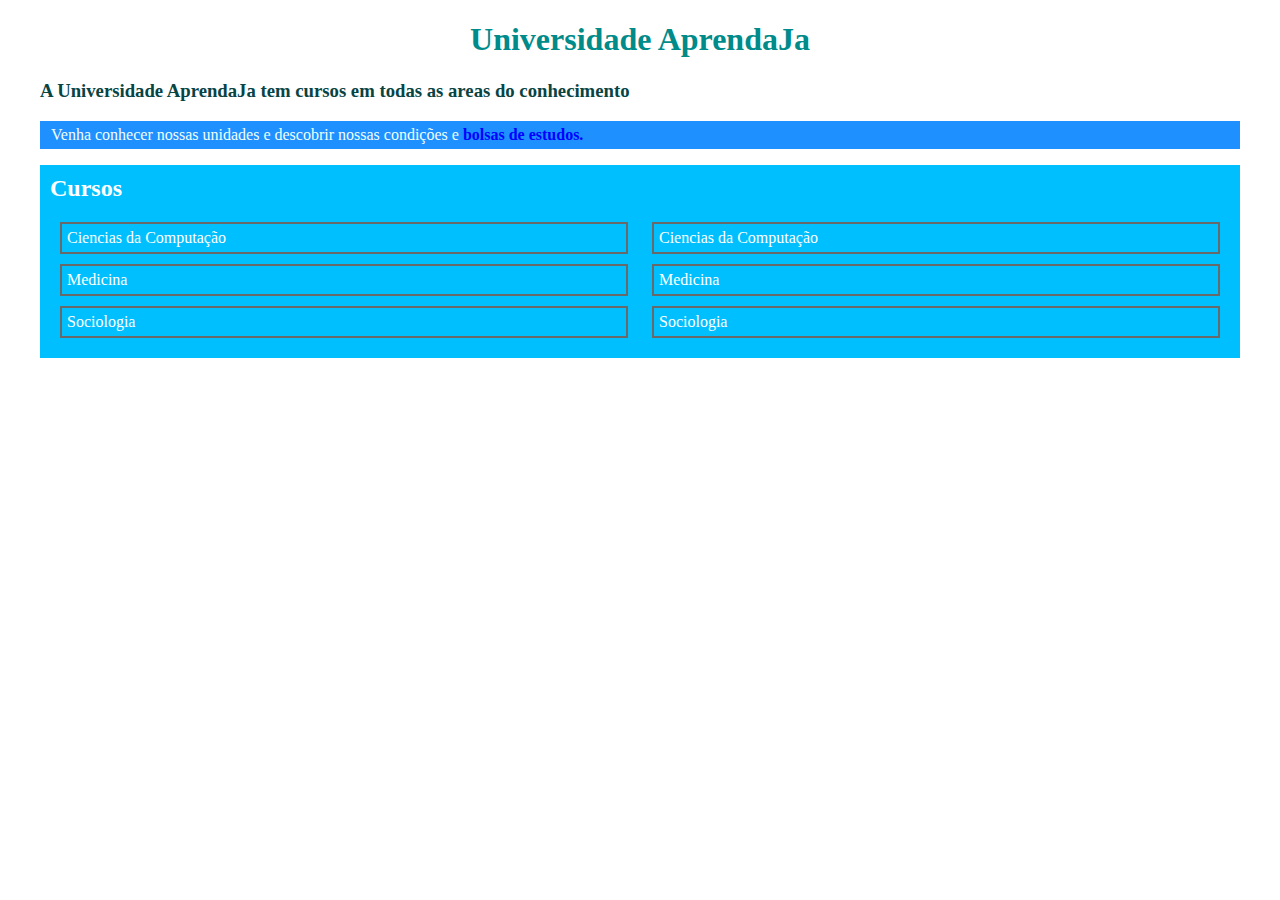
==== index.html @ 7394e4b4 "Initial commit" ====
<!DOCTYPE html>
<html lang="pt">
<head>
    <meta charset="UTF-8">
    <meta name="viewport" content="width=device-width, initial-scale=1.0">
    <title>Universidade AprendaJa</title>

    <link rel="stylesheet" href="css/styles.css">

</head>
<body>
    <h1 id="titulo">Universidade AprendaJa</h1>

    <h3>A Universidade AprendaJa tem cursos em todas as areas do conhecimento</h3>
    <p class="promocao" id="negativo">Venha conhecer nossas unidades e descobrir nossas condições e <strong>bolsas de estudos.</strong></p>

    <section class="grade">
        <h2 id="tituloDeGrade">Cursos</h2>
        <div class="lista">        
            <p class="caixa">Ciencias da Computação</p>
            <p class="caixa">Medicina</p>
            <p class="caixa">Sociologia</p>
        </div>        
        <div class="lista">        
            <p class="caixa">Ciencias da Computação</p>
            <p class="caixa">Medicina</p>
            <p class="caixa">Sociologia</p>
        </div>

    </section>

</body>
</html>
---- css/styles.css ----
body{
    align-items: center;
    width: 1200px;
    margin: auto;
}


h1{
    color: darkcyan;
}

h3{
    color: rgb(8, 68, 68)
}

strong{
    color: blue;    
}


.promocao{
    padding: 2px 8px;
    color: indigo;
    background:dodgerblue;
    border: dodgerblue solid;
}
.grade{
    
    padding: 10px 10px 10px 10px;
    color: white;
    background: deepskyblue;
}
.caixa{
    padding: 5px;
    margin: 10px 0px 0px 0px;
    border: dimgray solid 2px;
    
}
.lista{
    display: inline-block;
    padding: 0px;
    margin: 10px;
    width: 568px;
}

#titulo{
    text-align: center;
}
#negativo{
    color: azure;
}
#tituloDeGrade{
    margin: 0px;
}
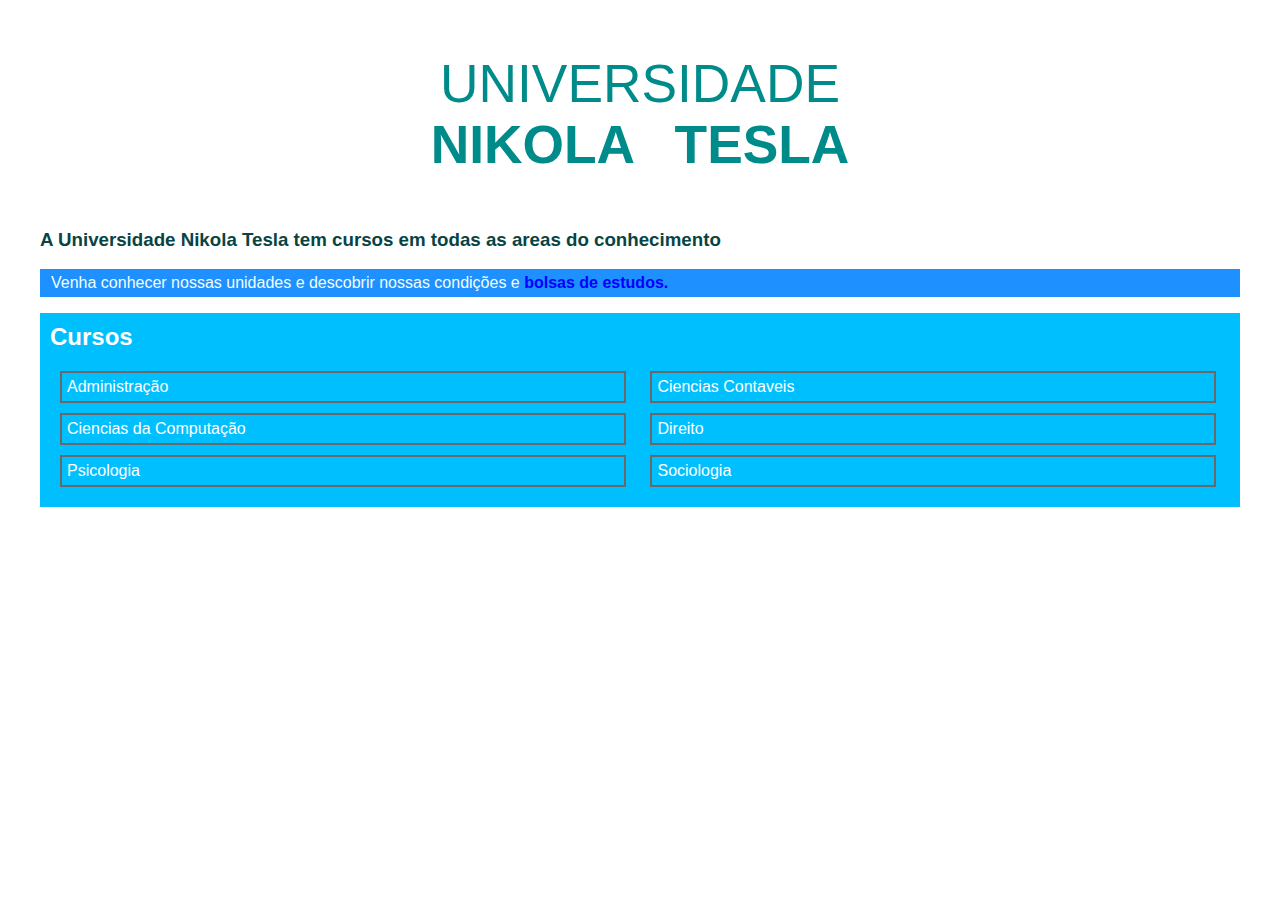
==== commit 7b5144e6: "Nova fonte e ajustes ao tamanho do titulo" ====
--- a/index.html
+++ b/index.html
@@ -1,33 +1,39 @@
+
 <!DOCTYPE html>
 <html lang="pt">
+
 <head>
     <meta charset="UTF-8">
     <meta name="viewport" content="width=device-width, initial-scale=1.0">
-    <title>Universidade AprendaJa</title>
+    <title>Universidade Nikola Tesla</title>
 
     <link rel="stylesheet" href="css/styles.css">
 
 </head>
+
 <body>
-    <h1 id="titulo">Universidade AprendaJa</h1>
+    <header>
+        <p class="titulo" id="tituloprincipal">Universidade <br><b>Nikola Tesla</b></p>
+    </header>
 
-    <h3>A Universidade AprendaJa tem cursos em todas as areas do conhecimento</h3>
+    <h3>A Universidade Nikola Tesla tem cursos em todas as areas do conhecimento</h3>
     <p class="promocao" id="negativo">Venha conhecer nossas unidades e descobrir nossas condições e <strong>bolsas de estudos.</strong></p>
 
     <section class="grade">
         <h2 id="tituloDeGrade">Cursos</h2>
         <div class="lista">        
+            <p class="caixa">Administração</p>
             <p class="caixa">Ciencias da Computação</p>
-            <p class="caixa">Medicina</p>
-            <p class="caixa">Sociologia</p>
+            <p class="caixa">Psicologia</p>
         </div>        
         <div class="lista">        
-            <p class="caixa">Ciencias da Computação</p>
-            <p class="caixa">Medicina</p>
+            <p class="caixa">Ciencias Contaveis</p>
+            <p class="caixa">Direito</p>
             <p class="caixa">Sociologia</p>
         </div>
 
     </section>
 
 </body>
-</html>+
+</html>
--- a/css/styles.css
+++ b/css/styles.css
@@ -1,13 +1,14 @@
 body{
+    font-family: 'Gill Sans', 'Gill Sans MT', Calibri, 'Trebuchet MS', sans-serif;
     align-items: center;
     width: 1200px;
     margin: auto;
 }
 
 
-h1{
-    color: darkcyan;
-}
+/* h1{
+    
+} */
 
 h3{
     color: rgb(8, 68, 68)
@@ -17,6 +18,10 @@
     color: blue;    
 }
 
+
+.titulo{
+    color: darkcyan;
+}
 
 .promocao{
     padding: 2px 8px;
@@ -40,11 +45,14 @@
     display: inline-block;
     padding: 0px;
     margin: 10px;
-    width: 568px;
+    width: 566px;
 }
 
-#titulo{
+#tituloprincipal{
     text-align: center;
+    text-transform: uppercase;
+    word-spacing: 0.5em;
+    font-size: 40pt;
 }
 #negativo{
     color: azure;
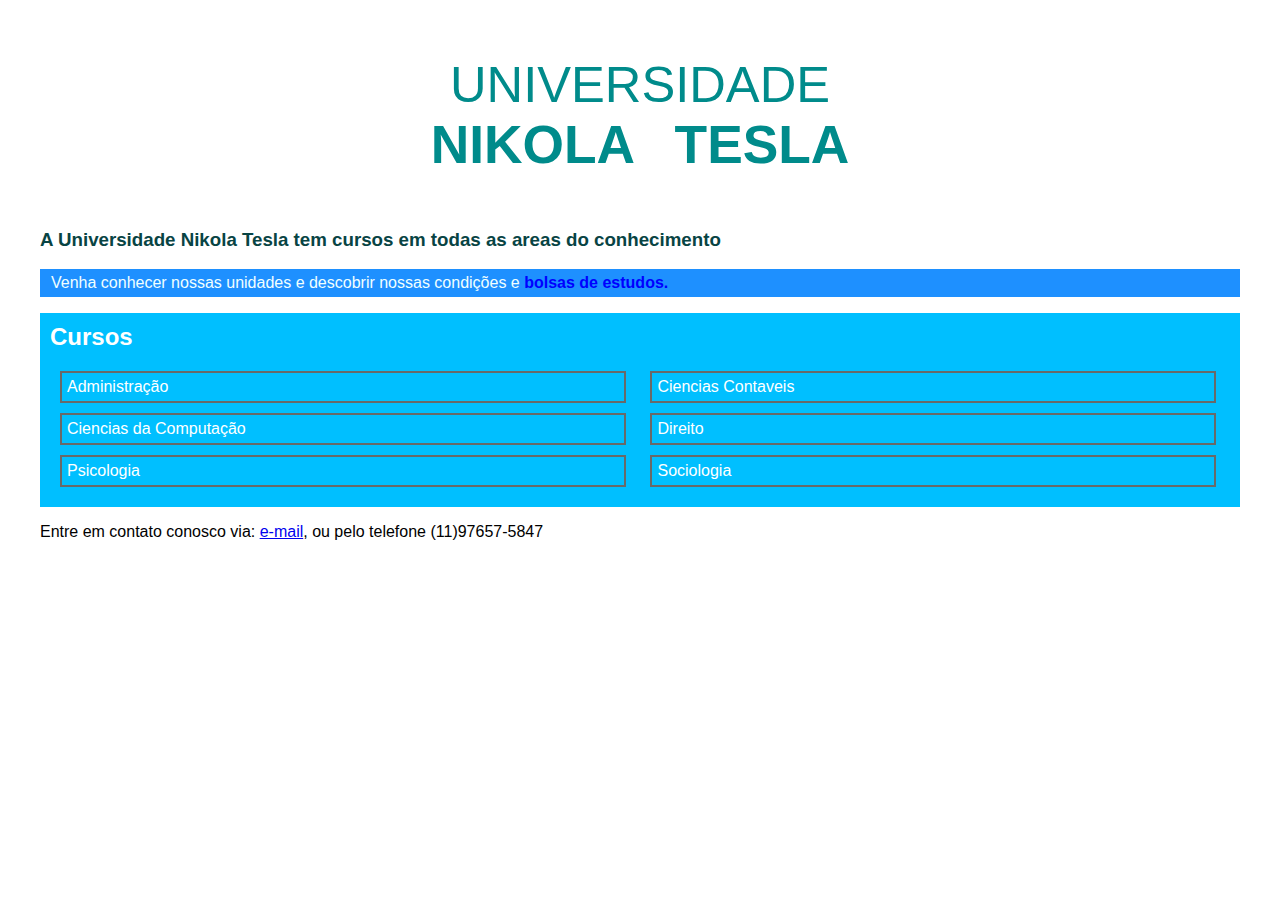
==== commit e0743872: "Ajustado tamanho do titulo, adicionado rodape" ====
--- a/index.html
+++ b/index.html
@@ -13,7 +13,7 @@
 
 <body>
     <header>
-        <p class="titulo" id="tituloprincipal">Universidade <br><b>Nikola Tesla</b></p>
+        <p class="titulo" id="tituloprincipal"><a id="menortituloprincipal">Universidade</a><br><b>Nikola Tesla</b></p>
     </header>
 
     <h3>A Universidade Nikola Tesla tem cursos em todas as areas do conhecimento</h3>
@@ -34,6 +34,10 @@
 
     </section>
 
+    <footer>
+        <p>Entre em contato conosco via: <a href="mailto:ricardoal28@gmail.com">e-mail</a>, ou pelo telefone (11)97657-5847</p>
+    </footer>
+
 </body>
 
 </html>
--- a/css/styles.css
+++ b/css/styles.css
@@ -17,7 +17,6 @@
 strong{
     color: blue;    
 }
-
 
 .titulo{
     color: darkcyan;
@@ -59,4 +58,8 @@
 }
 #tituloDeGrade{
     margin: 0px;
-}+}
+
+#menortituloprincipal{
+    font-size: 38pt;
+}
